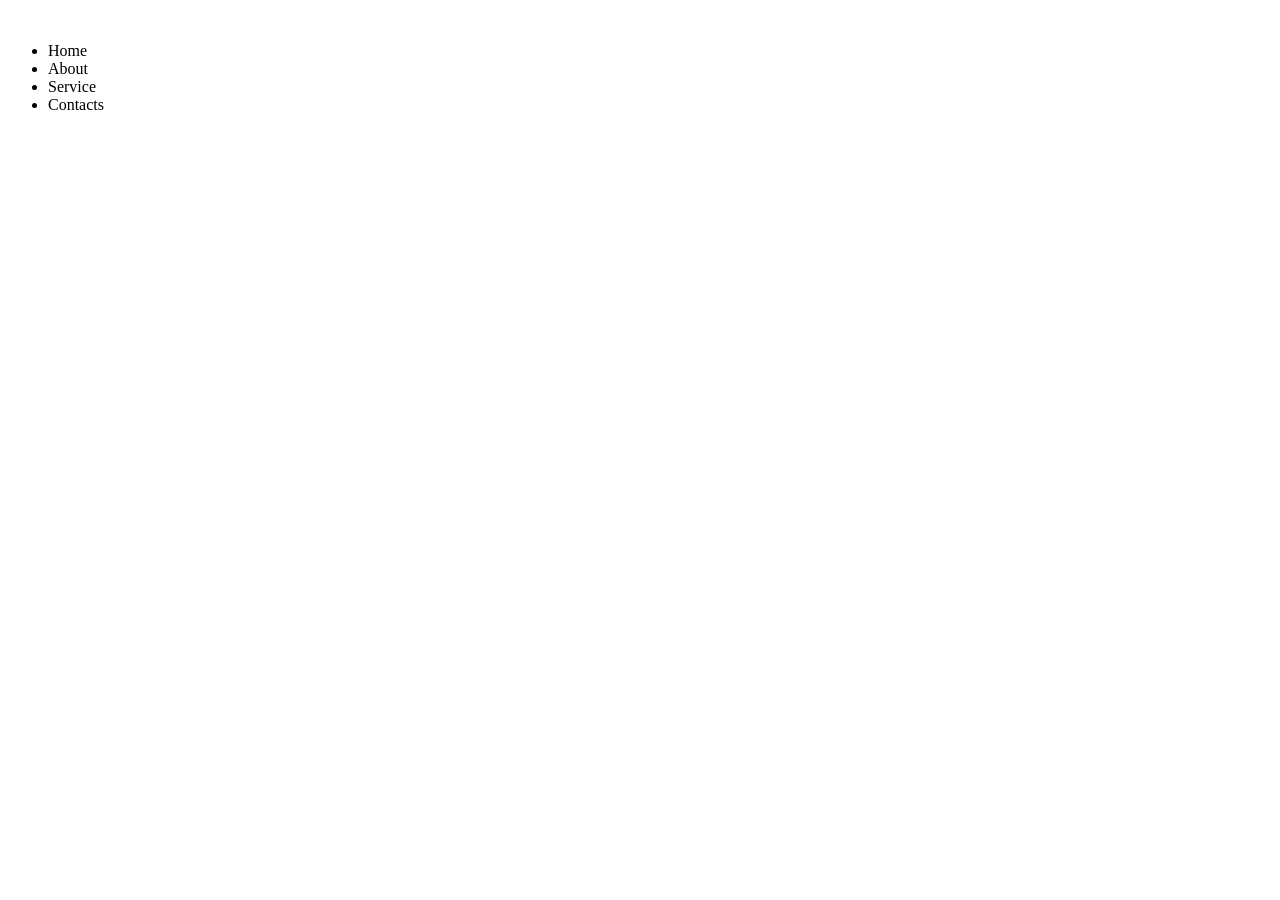
==== index.html @ 420e7fac "Add files via upload" ====
<!DOCTYPE html>
<html>

<head>
  <meta charset="UTF-8">
  <meta name="viewport" content="width=device-width, initial-scale=1">
  <link rel="stylesheet" href="style.css">
  <title>Document</title>
</head>

<body>
  <nav>
  <div class="logo">
<img src="/projet tiktok/image/IMG_3556.jpeg" alt="" />
  </div>
<div class="lis">
 
<ul>
  <li>Home</li>
<li>About</li>
<li>Service</li>
<li>Contacts</li>
</ul>

</div> 

  </nav>
  
</body>

</html>
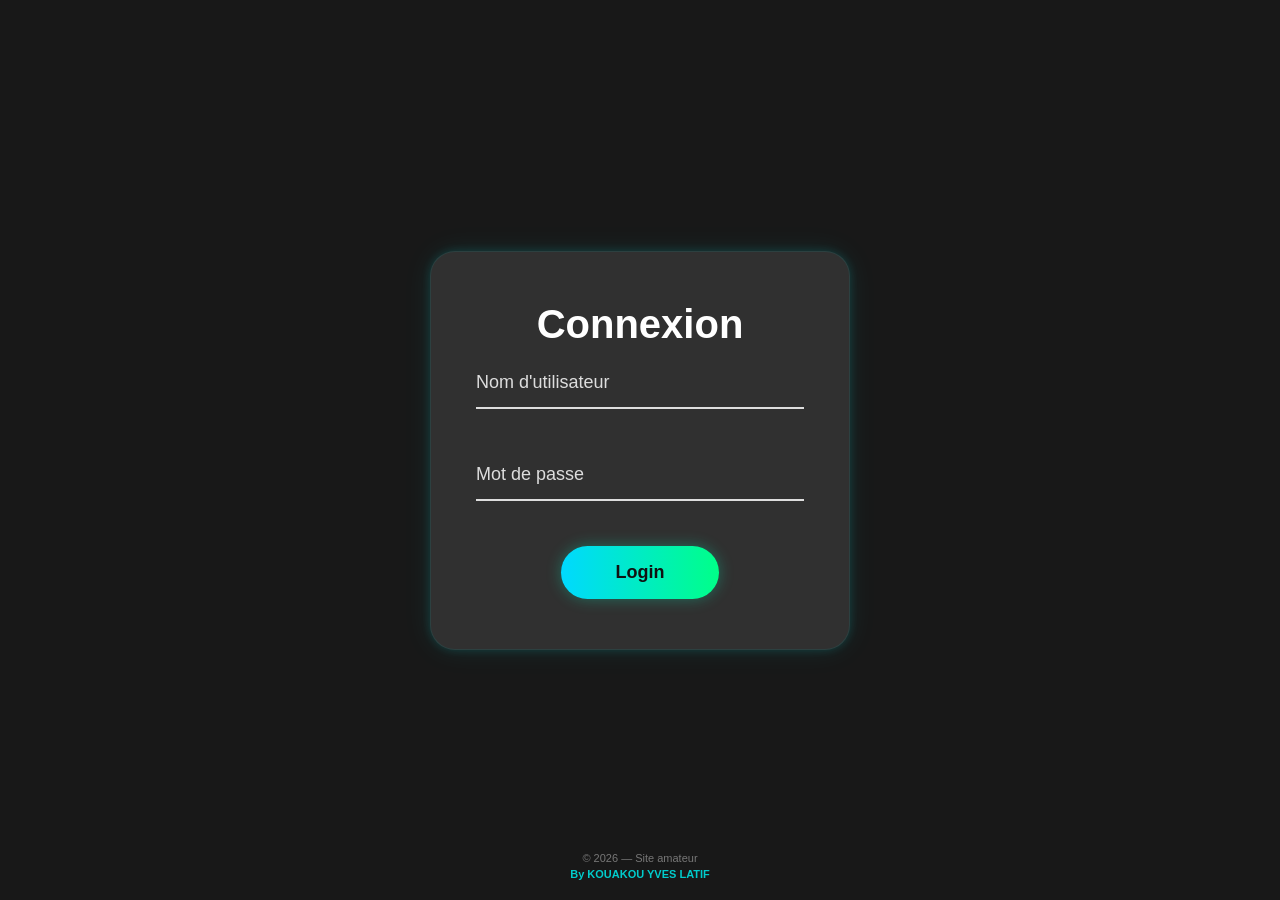
==== commit b764e765: "Add files via upload" ====
--- a/index.html
+++ b/index.html
@@ -1,33 +1,44 @@
 <!DOCTYPE html>
-<html>
+<html lang="fr">
 
 <head>
-  <meta charset="UTF-8">
-  <meta name="viewport" content="width=device-width, initial-scale=1">
-  <link rel="stylesheet" href="style.css">
-  <title>Document</title>
+    <meta charset="UTF-8">
+    <meta name="viewport" content="width=device-width, initial-scale=1.0">
+
+    <title>Connexion - KOUAKOU YVES LATIF</title>
+
+    <link rel="stylesheet" href="style2.css">
 </head>
 
 <body>
-  <nav>
-  <div class="logo">
-<img src="/projet tiktok/image/IMG_3556.jpeg" alt="" />
-  </div>
-<div class="lis">
- 
-<ul>
-  <li>Home</li>
-<li>About</li>
-<li>Service</li>
-<li>Contacts</li>
-</ul>
 
-</div> 
+    <div class="login-box">
 
-  </nav>
-  
+        <h1>Connexion</h1>
+
+
+        <form>
+
+            <div class="input-box">
+                <input type="text" required>
+                <label>Nom d'utilisateur</label>
+            </div>
+
+            <div class="input-box">
+                <input type="password" required>
+                <label>Mot de passe</label>
+            </div>
+
+            <button type="submit">Login</button>
+
+        </form>
+
+    </div>
+
+    <footer>
+        <p>© 2026 — Site amateur</p>
+        <h5>By KOUAKOU YVES LATIF</h5>
+    </footer>
+
 </body>
-
-</html>
-  
-  +</html>
--- a/style2.css
+++ b/style2.css
@@ -0,0 +1,179 @@
+* {
+    margin: 0;
+    padding: 0;
+    box-sizing: border-box;
+    font-family: Arial, sans-serif;
+}
+
+body {
+    min-height: 100vh;
+    display: flex;
+    justify-content: center;
+    align-items: center;
+
+    background: #181818;
+}
+
+/* BOÎTE DE CONNEXION */
+
+.login-box {
+    width: 420px;
+    padding: 50px 45px;
+
+    background: #303030;
+    border-radius: 25px;
+
+    border: 1px solid rgba(0, 255, 255, 0.08);
+
+    box-shadow:
+        0 0 10px rgba(0, 255, 255, 0.15),
+        0 0 30px rgba(0, 255, 255, 0.08);
+}
+
+/* TITRE */
+
+h1 {
+    text-align: center;
+    color: white;
+    font-size: 40px;
+    margin-bottom: 15px;
+}
+
+/* INFORMATIONS ÉTUDIANT */
+
+.student-info {
+    text-align: center;
+    margin-bottom: 45px;
+}
+
+.student-info strong {
+    display: block;
+
+    color: #00ffff;
+    font-size: 16px;
+
+    letter-spacing: 1px;
+}
+
+.student-info span {
+    display: block;
+
+    color: #bdbdbd;
+    font-size: 13px;
+
+    margin-top: 6px;
+}
+
+/* CHAMPS */
+
+.input-box {
+    position: relative;
+    margin-bottom: 45px;
+}
+
+.input-box input {
+    width: 100%;
+
+    padding: 12px 0;
+
+    background: transparent;
+
+    border: none;
+    border-bottom: 2px solid #ddd;
+
+    outline: none;
+
+    color: white;
+    font-size: 18px;
+}
+
+.input-box label {
+    position: absolute;
+
+    left: 0;
+    top: 10px;
+
+    color: #ddd;
+    font-size: 18px;
+
+    pointer-events: none;
+
+    transition: 0.3s;
+}
+
+/* EFFET QUAND ON CLIQUE */
+
+.input-box input:focus {
+    border-bottom: 2px solid #00ffff;
+
+    box-shadow: 0 8px 12px -10px #00ffff;
+}
+
+.input-box input:focus ~ label,
+.input-box input:valid ~ label {
+
+    top: -20px;
+
+    color: #00ffff;
+    font-size: 14px;
+}
+
+/* BOUTON */
+
+button {
+    display: block;
+
+    margin: 5px auto 0;
+
+    padding: 16px 55px;
+
+    border: none;
+    border-radius: 40px;
+
+    background: linear-gradient(
+        90deg,
+        #00d9ff,
+        #00ff88
+    );
+
+    color: #111;
+
+    font-size: 18px;
+    font-weight: bold;
+
+    cursor: pointer;
+
+    box-shadow: 0 0 15px rgba(0, 255, 200, 0.3);
+
+    transition: 0.3s;
+}
+
+button:hover {
+    transform: scale(1.05);
+
+    box-shadow: 0 0 25px rgba(0, 255, 200, 0.5);
+}
+
+/* FOOTER */
+
+footer {
+    position: absolute;
+
+    bottom: 20px;
+
+    width: 100%;
+
+    text-align: center;
+
+    color: #777;
+
+    font-size: 11px;
+}
+
+footer h5 {
+    margin-top: 4px;
+
+    color: #00cccc;
+
+    font-size: 11px;
+}
